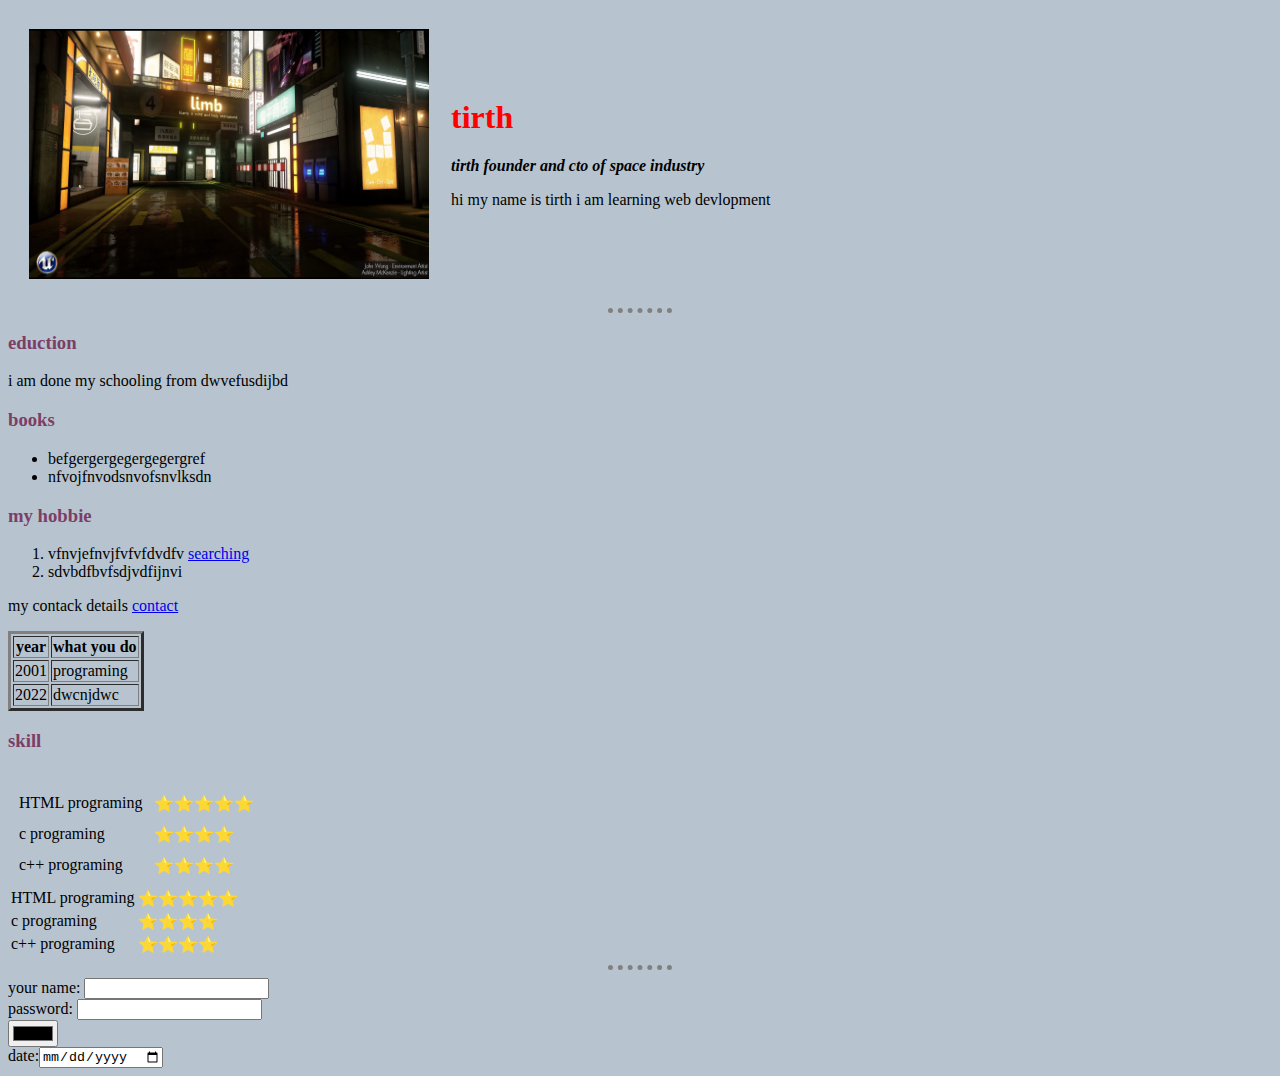
==== index.html @ c37d0cb4 "edit again" ====
<html>

<head>
  <meta charset="UTF-8" />
  <title>☔tirth personal site</title>
  <!-- we can use this type of emoji due to UTF-8 -->
  <link rel="stylesheet" href="/style.css">
</head>
<body>
  <!-- <h1>☔☔☔☔☔☔☔☔☔☔☔☔</h1> 
        <h2>☕☕☕☕☕☕☕☕☕☕☕☕</h2> -->
  <table cellspacing="20">
    <tr>
      <td><img src="/deusex.jpg" width="400" height="200" /></td>
      <td>
        <h1>tirth</h1>
        <p>
          <em><strong>tirth founder and cto of space industry</strong></em>
        </p>
        <p>hi my name is tirth i am learning web devlopment</p>
      </td>
    </tr>
  </table>
  <hr>
  <h3>eduction</h3>
  <p>i am done my schooling from dwvefusdijbd</p>
  <h3>books</h3>
  <ul>
    <li>befgergergegergegergref</li>
    <li>nfvojfnvodsnvofsnvlksdn</li>
  </ul>
  <h3>my hobbie</h3>
  <ol>
    <li>
      vfnvjefnvjfvfvfdvdfv
      <a href="https://www.google.com/" target="_blank">searching</a>
    </li>
    <li>sdvbdfbvfsdjvdfijnvi</li>
  </ol>
  <p>my contack details <a href="/contact.html" target="_blank">contact</a></p>
  <table border="3">
    <thead>
      <tr>
        <th>year</th>
        <th>what you do</th>
      </tr>
    </thead>
    <tr>
      <td>2001</td>
      <td>programing</td>
    </tr>
    <tr>
      <td>2022</td>
      <td>dwcnjdwc</td>
    </tr>
  </table>
  <h3>skill</h3>
  <table cellspacing="10">
    <td>
      <tr>
        <td>HTML programing</td>
        <td>⭐⭐⭐⭐⭐</td>
      </tr>
      <tr>
        <td>c programing</td>
        <td>⭐⭐⭐⭐</td>
      </tr>
      <tr>
        <td>c++ programing</td>
        <td>⭐⭐⭐⭐</td>
      </tr>
  </table>
  </td>
  <table>
    <tr>
      <td>HTML programing</td>
      <td>⭐⭐⭐⭐⭐</td>
    </tr>
    <tr>
      <td>c programing</td>
      <td>⭐⭐⭐⭐</td>
    </tr>
    <tr>
      <td>c++ programing</td>
      <td>⭐⭐⭐⭐</td>
    </tr>
  </table>
  <hr>
  <label for="your name"></label>
  your name: <input type="text" name="your name"><br>
  password: <input type="password" name="" id=""><br>
  <input type="color" name="your name"><br>
  date:<input type="date" name="mydate" id=""><br>
</body>

</html>
---- style.css ----
body {
    background-color: #b7c4cf;
}
h1{
    color: red;
}
h3{
    color: #7c3e66;
}
hr {
    border-style: none;
    border-top-style: dotted;
    width: 5%;
    border-color: gray;
    border-width: 5px;
}

img {
    width: 400px;
    height: 250px;
}
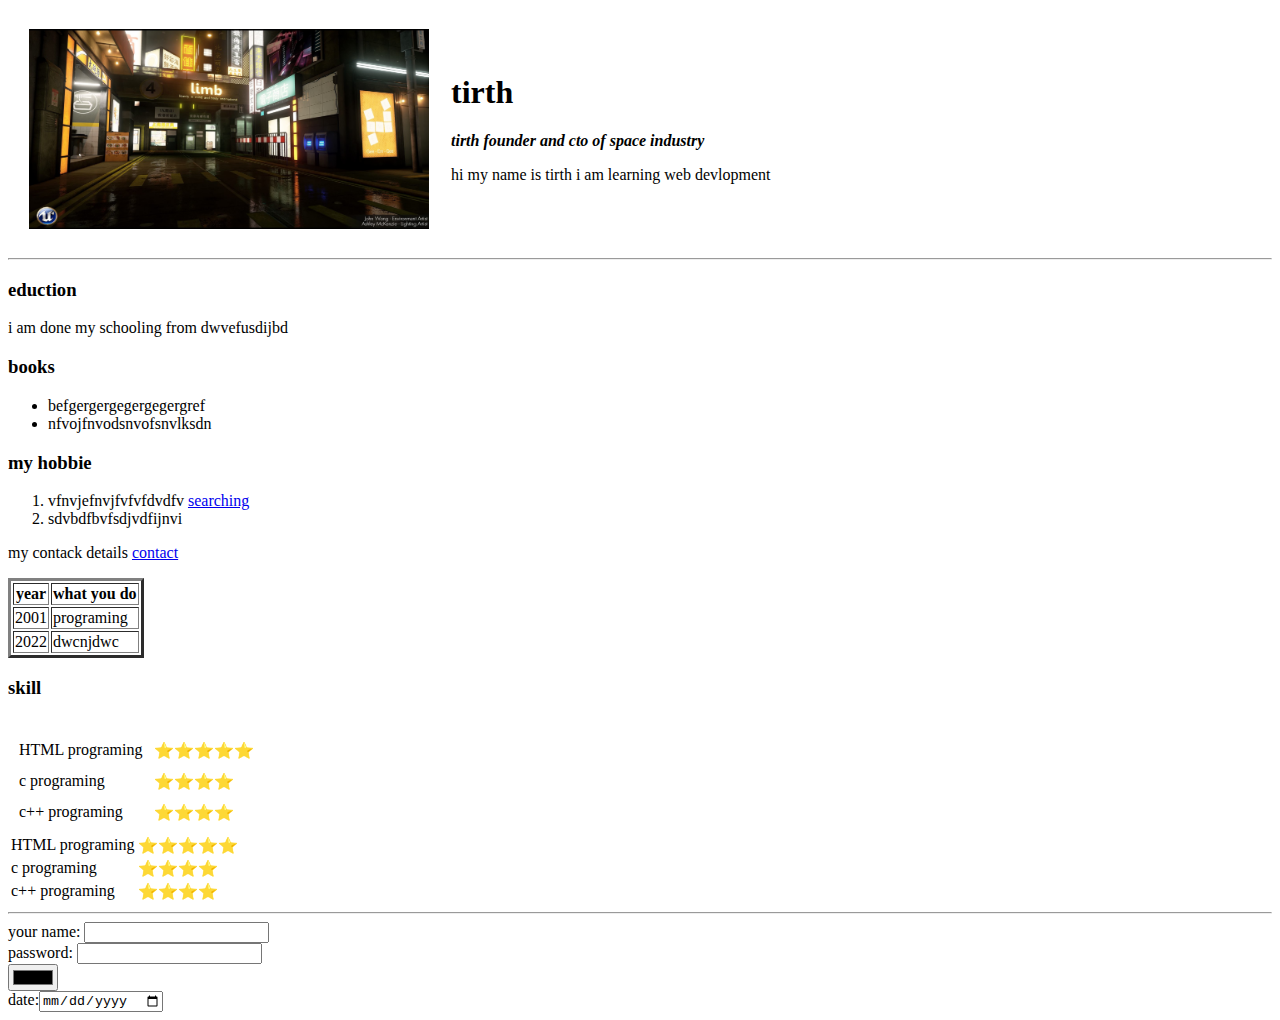
==== commit 5e03fbb1: "dcdscd" ====
--- a/index.html
+++ b/index.html
@@ -4,7 +4,7 @@
   <meta charset="UTF-8" />
   <title>☔tirth personal site</title>
   <!-- we can use this type of emoji due to UTF-8 -->
-  <link rel="stylesheet" href="/style.css">
+  <link rel="stylesheet" href="https://tirth7677/personal/blob/main/style.css">
 </head>
 <body>
   <!-- <h1>☔☔☔☔☔☔☔☔☔☔☔☔</h1> 
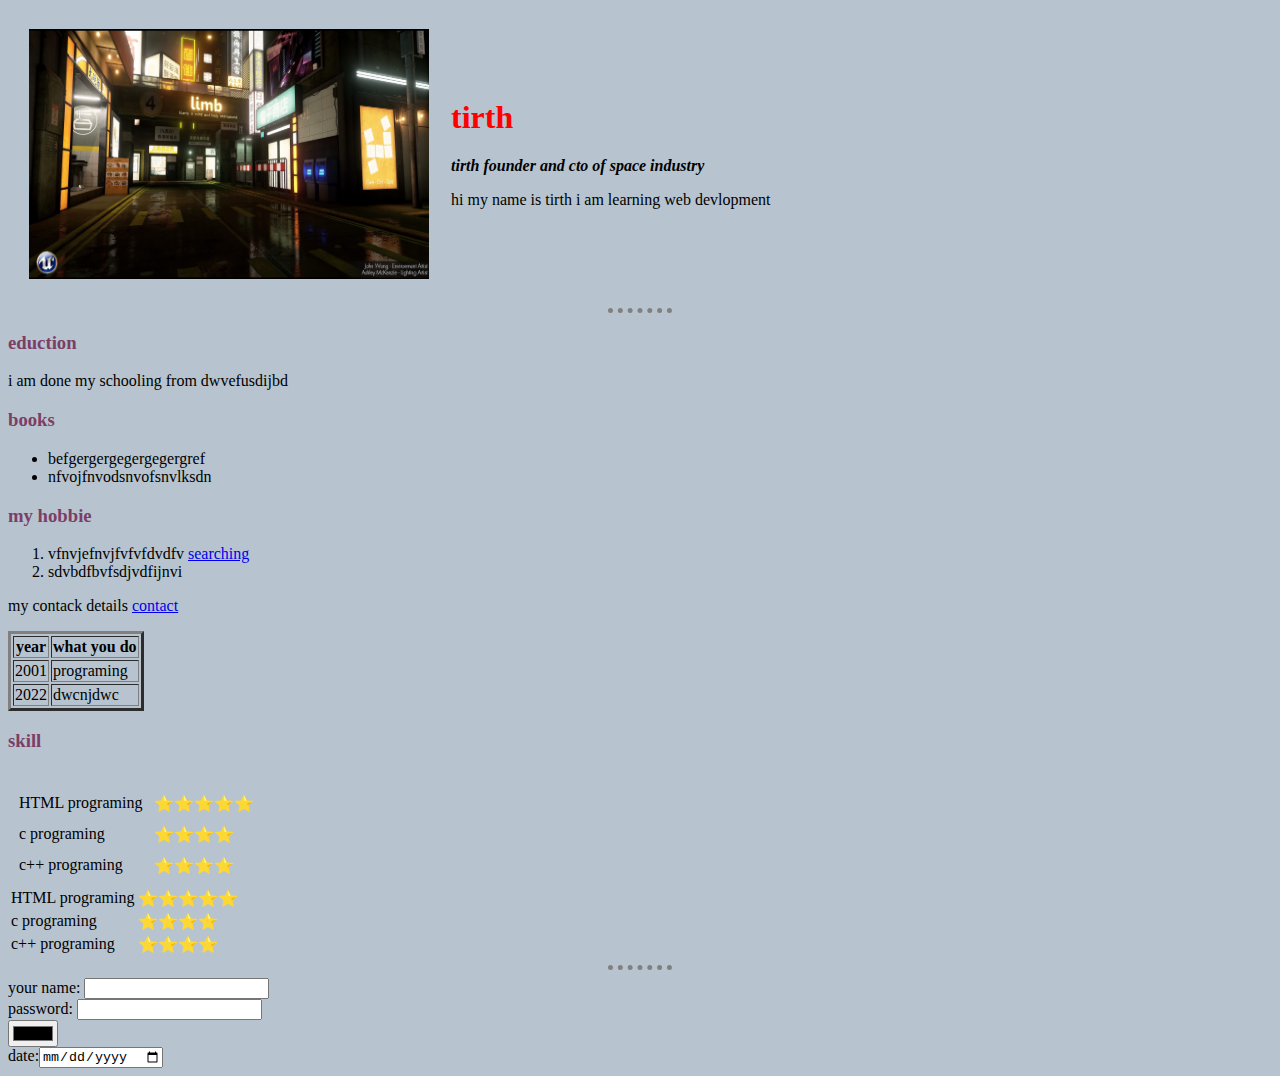
==== commit 3f1b6c9d: "sdcsa" ====
--- a/index.html
+++ b/index.html
@@ -4,7 +4,7 @@
   <meta charset="UTF-8" />
   <title>☔tirth personal site</title>
   <!-- we can use this type of emoji due to UTF-8 -->
-  <link rel="stylesheet" href="https://tirth7677/personal/blob/main/style.css">
+  <link rel="stylesheet" type = "text/css" href="/style.css">
 </head>
 <body>
   <!-- <h1>☔☔☔☔☔☔☔☔☔☔☔☔</h1> 
--- a/style.css
+++ b/style.css
@@ -0,0 +1,21 @@
+body {
+    background-color: #b7c4cf;
+}
+h1{
+    color: red;
+}
+h3{
+    color: #7c3e66;
+}
+hr {
+    border-style: none;
+    border-top-style: dotted;
+    width: 5%;
+    border-color: gray;
+    border-width: 5px;
+}
+
+img {
+    width: 400px;
+    height: 250px;
+}